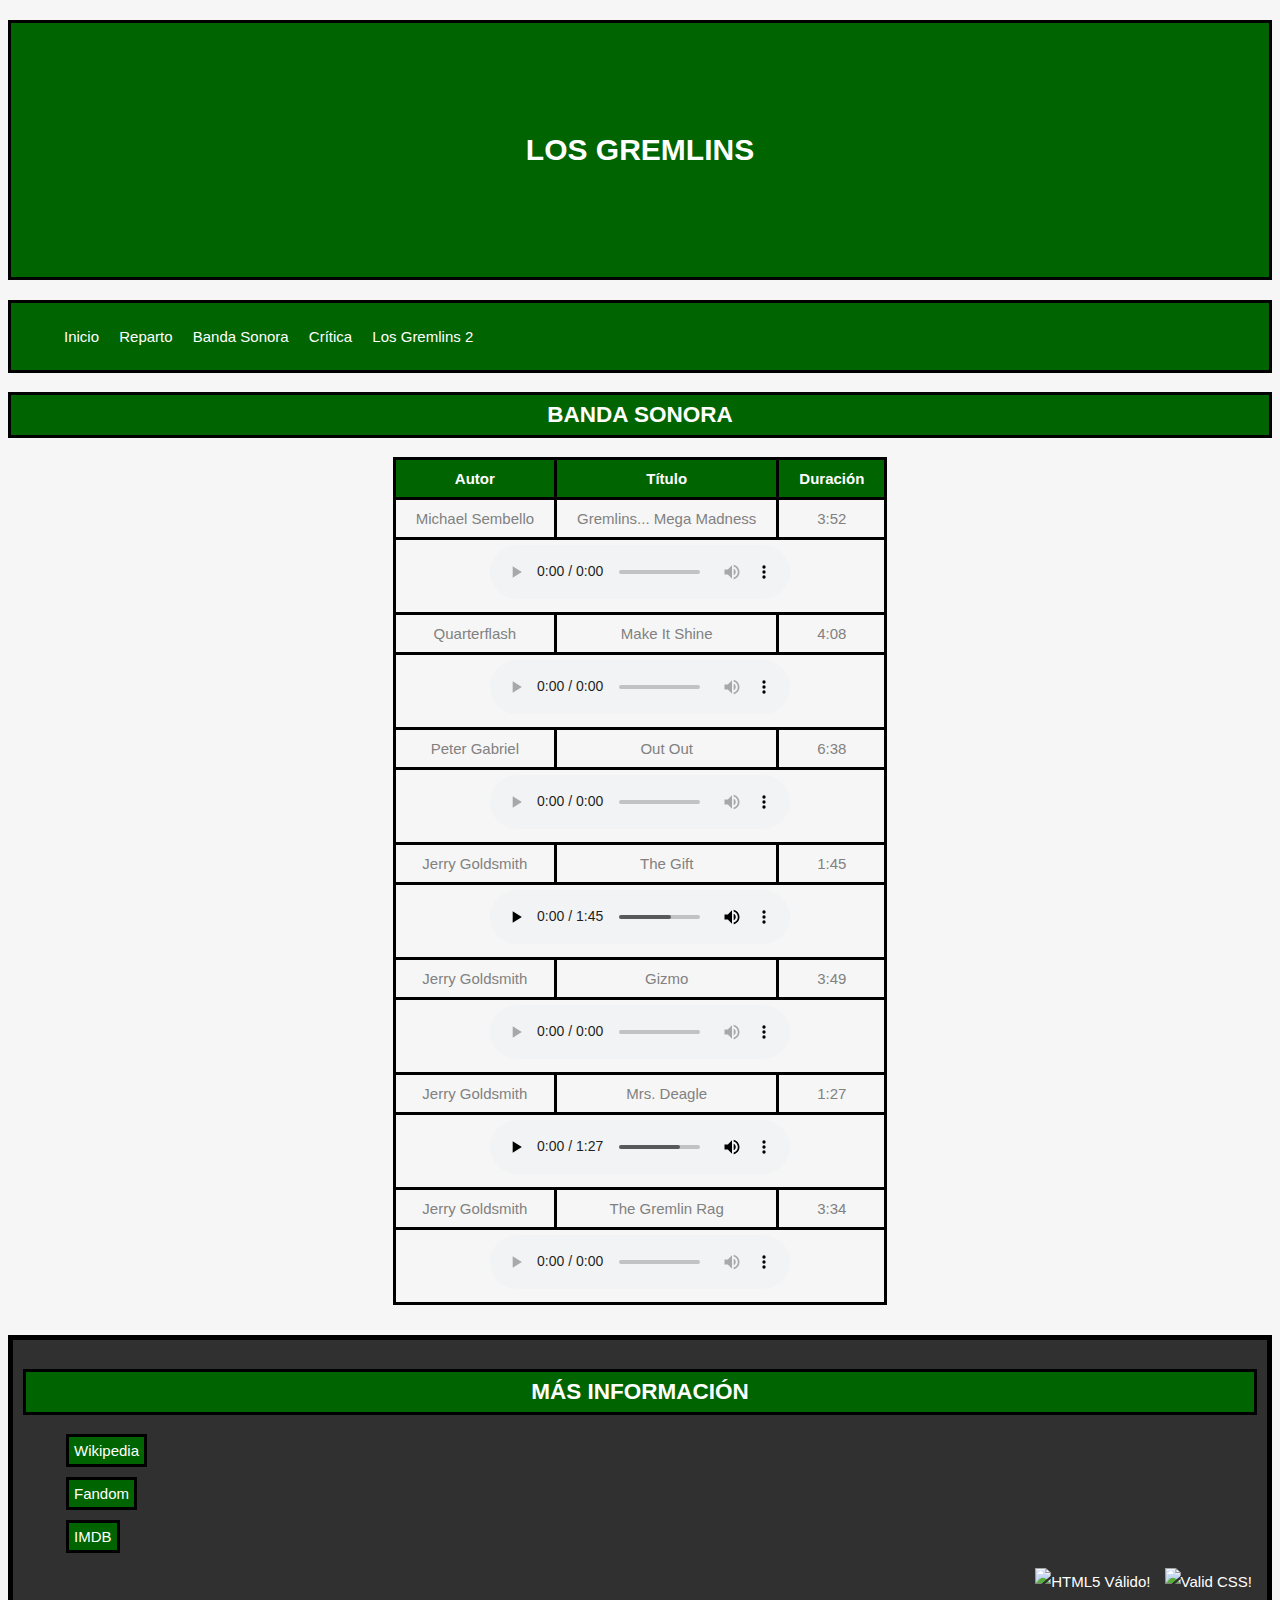
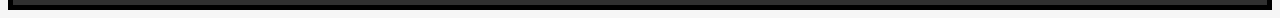
==== html/bandasonora.html @ b116b502 "Add files via upload" ====
<!DOCTYPE HTML>
<html lang="es">

<head>
    <meta charset="UTF-8">
    <title>Los Gremlins</title>
    <link rel="stylesheet" type="text/css" href="../estilo.css" />
    <base href="../index.html">
</head>

<body>

    <section>
        <h1>Los Gremlins</h1>
        <nav>
            <ul>
                <li><a href="index.html">Inicio</a></li>
                <li><a href="html/reparto.html">Reparto</a></li>
                <li><a href="html/bandasonora.html">Banda Sonora</a></li>
                <li><a href="html/critica.html">Crítica</a></li>
                <li><a href="html/gremlins2.html">Los Gremlins 2</a></li>
            </ul>
        </nav>
    </section>
    <section>
        <h2>Banda Sonora</h2>
        <table>
            <tr>
                <th>Autor</th>
                <th>Título</th>
                <th>Duración</th>
            </tr>
            <tr>
                <td>Michael Sembello</td>
                <td>Gremlins... Mega Madness</td>
                <td>3:52</td>
            </tr>
            <tr>
                <td colspan="3">
                    <audio controls title="Gremlins... Mega Madness">
                        <source src="resources/audio/gremlins-mega-madness.mp3" type="audio/mpeg">
                    </audio>
                </td>
            </tr>
            <tr>
                <td>Quarterflash</td>
                <td>Make It Shine</td>
                <td>4:08</td>
            </tr>
            <tr>
                <td colspan="3">
                    <audio controls title="Make It Shine">
                        <source src="resources/audio/make-it-shine.mp3" type="audio/mpeg">
                    </audio>
                </td>
            </tr>
            <tr>
                <td>Peter Gabriel</td>
                <td>Out Out</td>
                <td>6:38</td>
            </tr>
            <tr>
                <td colspan="3">
                    <audio controls title="Out Out">
                        <source src="resources/audio/out-out.mp3" type="audio/mpeg">
                    </audio>
                </td>
            </tr>
            <tr>
                <td>Jerry Goldsmith</td>
                <td>The Gift</td>
                <td>1:45</td>
            </tr>
            <tr>
                <td colspan="3">
                    <audio controls title="The Gift">
                        <source src="resources/audio/the-gift.mp3" type="audio/mpeg">
                    </audio>
                </td>
            </tr>
            <tr>
                <td>Jerry Goldsmith</td>
                <td>Gizmo</td>
                <td>3:49</td>
            </tr>
            <tr>
                <td colspan="3">
                    <audio controls title="Gizmo">
                        <source src="resources/audio/gizmo.mp3" type="audio/mpeg">
                    </audio>
                </td>
            </tr>
            <tr>
                <td>Jerry Goldsmith</td>
                <td>Mrs. Deagle</td>
                <td>1:27</td>
            </tr>
            <tr>
                <td colspan="3">
                    <audio controls title="Mrs. Deagle">
                        <source src="resources/audio/mrs-deagle.mp3" type="audio/mpeg">
                    </audio>
                </td>
            </tr>
            <tr>
                <td>Jerry Goldsmith</td>
                <td>The Gremlin Rag</td>
                <td>3:34</td>
            </tr>
            <tr>
                <td colspan="3">
                    <audio controls title="The Gremlin Rag">
                        <source src="resources/audio/the-gremlin-rag.mp3" type="audio/mpeg">
                    </audio>
                </td>
            </tr>
        </table>
    </section>
    <footer>
            <section>
                <h2>Más información</h2>
                <ul>
                    <li>
                        <a title="Pagina de Gremlins en Wikipedia" href="https://es.wikipedia.org/wiki/Gremlins">
                            Wikipedia</a>
                    </li>
                    <li>
                        <a title="Wiki de Gremlins en Fandom"  href="https://gremlins.fandom.com/wiki/Gremlins_Wiki">
                            Fandom</a>
                    </li>
                    <li>
                        <a title="Pagina web better call saul" href="https://www.imdb.com/title/tt0087363/">
                            IMDB</a>
                    </li>
                </ul>
            </section>
            <a title="Validador html" tabindex="16" href="https://validator.w3.org/check?uri=referer">
                <img src="https://www.w3.org/html/logo/downloads/HTML5_Logo_64.png"
                     alt=" HTML5 Válido!" height="64" width="63" /></a>
            <a title="Validador css" tabindex="17" href=" http://jigsaw.w3.org/css-validator/check/referer ">
                <img src=" http://jigsaw.w3.org/css-validator/images/vcss"
                     alt="Valid CSS!" height="31" width="88" /></a>
        </footer>
</body>

</html>
---- estilo.css ----
/* a=0 b=0 c=1 -> Especificidad = 1 */
body {
    font: 400 15px Tahoma, sans-serif;
    line-height: 1.8;
    color: #818181;
    background-color: #f6f6f6;
}

/* a=0 b=0 c=1 -> Especificidad = 1 */
h1 {
    border: 3px solid black;
    background-color: darkgreen;
    color: #fff;
    text-transform: uppercase;
    padding: 100px 25px;
    text-align: center;
}

/* a=0 b=0 c=1 -> Especificidad = 1 */
h2 {
    border: 3px solid black;
    background-color: darkgreen;
    color: #fff;
    text-transform: uppercase;
    text-align: center;
    font-weight: bold;
}

/* a=0 b=0 c=1 -> Especificidad = 1 */
ul {
    list-style: none;
}

/* a=0 b=0 c=1 -> Especificidad = 1 */
li {
    padding: 3px;
}

/* a=0 b=0 c=1 -> Especificidad = 1 */
table {
    margin-left: auto;
    margin-right: auto;
}

/* a=0 b=0 c=1 -> Especificidad = 1 */
table,
th,
td {
    border: 3px solid black;
    border-collapse: collapse;
    margin-bottom: 30px;
    text-align: center;
}

/* a=0 b=0 c=1 -> Especificidad = 1 */
th,
td {
    padding: 5px;
    padding-left: 20px;
    padding-right: 20px;
}

/* a=0 b=0 c=1 -> Especificidad = 1 */
th {
    background-color: darkgreen;
    color: #fff;
}

/* a=0 b=0 c=3 -> Especificidad = 3 */
nav {
    background-color: darkgreen;
    border: 3px solid black;
    padding: 5px;
}

/* a=0 b=0 c=3 -> Especificidad = 3 */
nav ul li {
    display: inline;
    border: none;
}

/* a=0 b=0 c=1 -> Especificidad = 1 */
img {
    margin-left: auto;
    margin-right: auto;
    display: block;
    max-width: 40%;
    max-height: 400px;
}

/* a=0 b=0 c=1 -> Especificidad = 1 */
video {
    margin-left: auto;
    margin-right: auto;
    display: block;
    max-width: 80%;
    padding: 10%;
}

/* a=0 b=1 c=1 -> Especificidad = 11 */
a:link , a:visited{
    padding: 5px;
    background-color: darkgreen;
    color: #fff;
    text-decoration: none;
}
/* a=0 b=1 c=1 -> Especificidad = 11 */
a:hover{
    border: 2px solid black;
}

/* a=0 b=0 c=3 -> Especificidad = 3 */
footer ul li{
    text-align: left;
    margin-top: 10px;
    margin-bottom: 10px;
}
/* a=0 b=1 c=3 -> Especificidad = 13 */
footer ul li a:link , footer ul li a:visited{
    padding: 5px;
    background-color: darkgreen;
    color: #fff;
    border: 3px solid black;
}
/* a=0 b=1 c=3 -> Especificidad = 13 */
footer ul li a:hover{
    border: 3px solid white;
}
/* a=0 b=1 c=2 -> Especificidad = 12 */
footer a:link, footer a:visited{
    background: none;
    text-align: right;
}
/* a=0 b=1 c=2 -> Especificidad = 12 */
footer a:hover{
    border: none;
}
/* a=0 b=0 c=1 -> Especificidad = 1 */
footer{
    background-color: #303030;
    padding: 10px;
    border: 5px solid black;
    text-align: right;
}

/* a=0 b=1 c=3 -> Especificidad = 13 */
footer a img{
    display: inline;
}
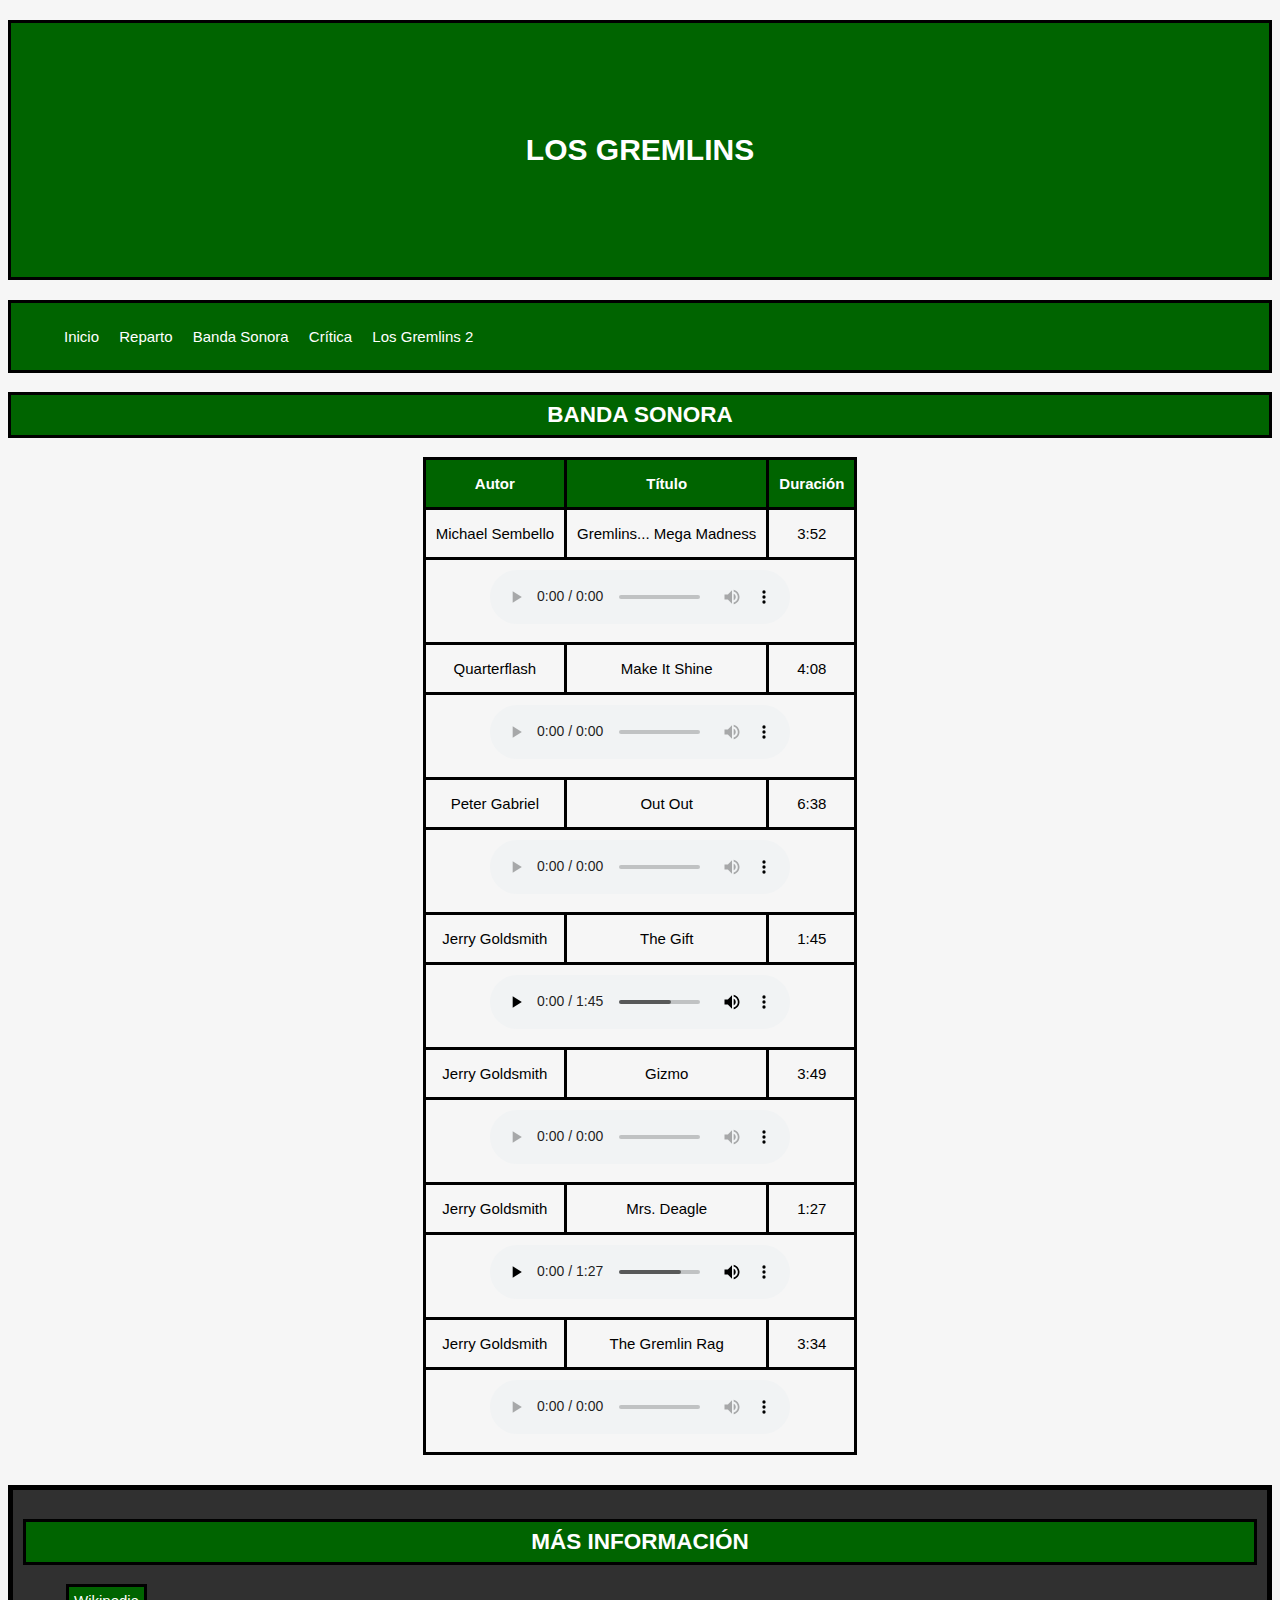
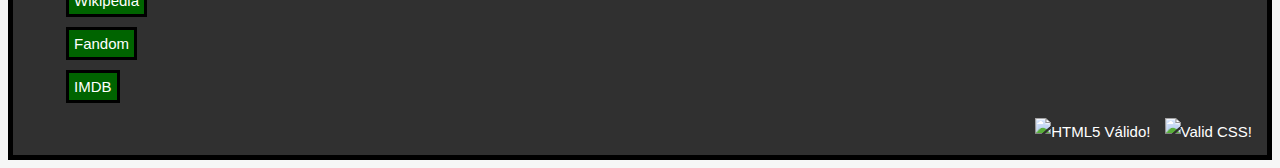
==== commit 5342444d: "Tabindex" ====
--- a/html/bandasonora.html
+++ b/html/bandasonora.html
@@ -14,11 +14,11 @@
         <h1>Los Gremlins</h1>
         <nav>
             <ul>
-                <li><a href="index.html">Inicio</a></li>
-                <li><a href="html/reparto.html">Reparto</a></li>
-                <li><a href="html/bandasonora.html">Banda Sonora</a></li>
-                <li><a href="html/critica.html">Crítica</a></li>
-                <li><a href="html/gremlins2.html">Los Gremlins 2</a></li>
+                <li><a href="index.html" tabindex="1">Inicio</a></li>
+                <li><a href="html/reparto.html" tabindex="2">Reparto</a></li>
+                <li><a href="html/bandasonora.html" tabindex="3">Banda Sonora</a></li>
+                <li><a href="html/critica.html" tabindex="4">Crítica</a></li>
+                <li><a href="html/gremlins2.html" tabindex="5">Los Gremlins 2</a></li>
             </ul>
         </nav>
     </section>
@@ -37,7 +37,7 @@
             </tr>
             <tr>
                 <td colspan="3">
-                    <audio controls title="Gremlins... Mega Madness">
+                    <audio controls title="Gremlins... Mega Madness" tabindex="6">
                         <source src="resources/audio/gremlins-mega-madness.mp3" type="audio/mpeg">
                     </audio>
                 </td>
@@ -49,7 +49,7 @@
             </tr>
             <tr>
                 <td colspan="3">
-                    <audio controls title="Make It Shine">
+                    <audio controls title="Make It Shine" tabindex="7">
                         <source src="resources/audio/make-it-shine.mp3" type="audio/mpeg">
                     </audio>
                 </td>
@@ -61,7 +61,7 @@
             </tr>
             <tr>
                 <td colspan="3">
-                    <audio controls title="Out Out">
+                    <audio controls title="Out Out" tabindex="8">
                         <source src="resources/audio/out-out.mp3" type="audio/mpeg">
                     </audio>
                 </td>
@@ -73,7 +73,7 @@
             </tr>
             <tr>
                 <td colspan="3">
-                    <audio controls title="The Gift">
+                    <audio controls title="The Gift" tabindex="9">
                         <source src="resources/audio/the-gift.mp3" type="audio/mpeg">
                     </audio>
                 </td>
@@ -85,7 +85,7 @@
             </tr>
             <tr>
                 <td colspan="3">
-                    <audio controls title="Gizmo">
+                    <audio controls title="Gizmo" tabindex="10">
                         <source src="resources/audio/gizmo.mp3" type="audio/mpeg">
                     </audio>
                 </td>
@@ -97,7 +97,7 @@
             </tr>
             <tr>
                 <td colspan="3">
-                    <audio controls title="Mrs. Deagle">
+                    <audio controls title="Mrs. Deagle" tabindex="11">
                         <source src="resources/audio/mrs-deagle.mp3" type="audio/mpeg">
                     </audio>
                 </td>
@@ -109,7 +109,7 @@
             </tr>
             <tr>
                 <td colspan="3">
-                    <audio controls title="The Gremlin Rag">
+                    <audio controls title="The Gremlin Rag" tabindex="12">
                         <source src="resources/audio/the-gremlin-rag.mp3" type="audio/mpeg">
                     </audio>
                 </td>
@@ -121,23 +121,23 @@
                 <h2>Más información</h2>
                 <ul>
                     <li>
-                        <a title="Pagina de Gremlins en Wikipedia" href="https://es.wikipedia.org/wiki/Gremlins">
+                        <a title="Pagina de Gremlins en Wikipedia" href="https://es.wikipedia.org/wiki/Gremlins" tabindex="13">
                             Wikipedia</a>
                     </li>
                     <li>
-                        <a title="Wiki de Gremlins en Fandom"  href="https://gremlins.fandom.com/wiki/Gremlins_Wiki">
+                        <a title="Wiki de Gremlins en Fandom"  href="https://gremlins.fandom.com/wiki/Gremlins_Wiki" tabindex="14">
                             Fandom</a>
                     </li>
                     <li>
-                        <a title="Pagina web better call saul" href="https://www.imdb.com/title/tt0087363/">
+                        <a title="Pagina web better call saul" href="https://www.imdb.com/title/tt0087363/" tabindex="15">
                             IMDB</a>
                     </li>
                 </ul>
             </section>
-            <a title="Validador html" tabindex="16" href="https://validator.w3.org/check?uri=referer">
+            <a title="Validador html" tabindex="16" href="https://validator.w3.org/check?uri=referer" tabindex="16">
                 <img src="https://www.w3.org/html/logo/downloads/HTML5_Logo_64.png"
                      alt=" HTML5 Válido!" height="64" width="63" /></a>
-            <a title="Validador css" tabindex="17" href=" http://jigsaw.w3.org/css-validator/check/referer ">
+            <a title="Validador css" tabindex="17" href=" http://jigsaw.w3.org/css-validator/check/referer " tabindex="17">
                 <img src=" http://jigsaw.w3.org/css-validator/images/vcss"
                      alt="Valid CSS!" height="31" width="88" /></a>
         </footer>
--- a/estilo.css
+++ b/estilo.css
@@ -2,7 +2,7 @@
 body {
     font: 400 15px Tahoma, sans-serif;
     line-height: 1.8;
-    color: #818181;
+    color: black;
     background-color: #f6f6f6;
 }
 
@@ -55,9 +55,7 @@
 /* a=0 b=0 c=1 -> Especificidad = 1 */
 th,
 td {
-    padding: 5px;
-    padding-left: 20px;
-    padding-right: 20px;
+    padding: 10px;
 }
 
 /* a=0 b=0 c=1 -> Especificidad = 1 */
@@ -69,6 +67,7 @@
 /* a=0 b=0 c=3 -> Especificidad = 3 */
 nav {
     background-color: darkgreen;
+    color: white;
     border: 3px solid black;
     padding: 5px;
 }
@@ -138,6 +137,7 @@
 /* a=0 b=0 c=1 -> Especificidad = 1 */
 footer{
     background-color: #303030;
+    color: white;
     padding: 10px;
     border: 5px solid black;
     text-align: right;
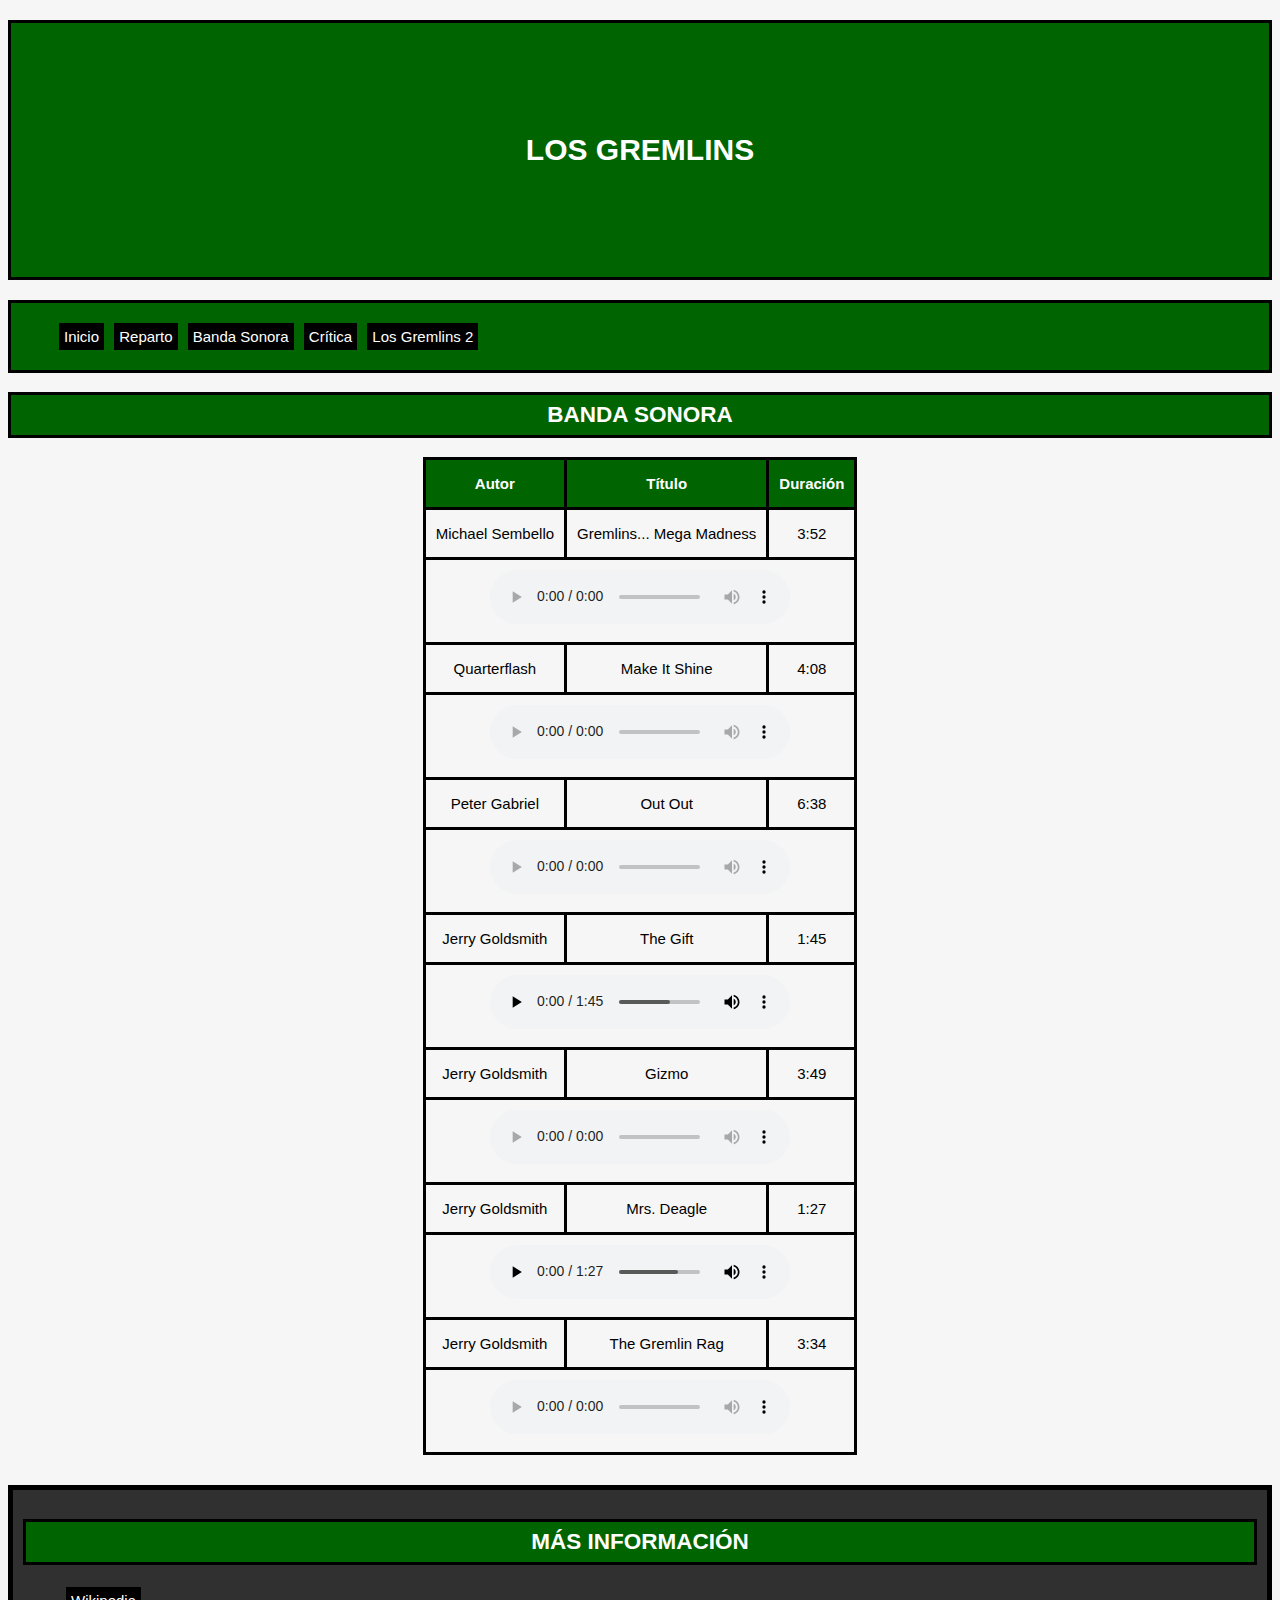
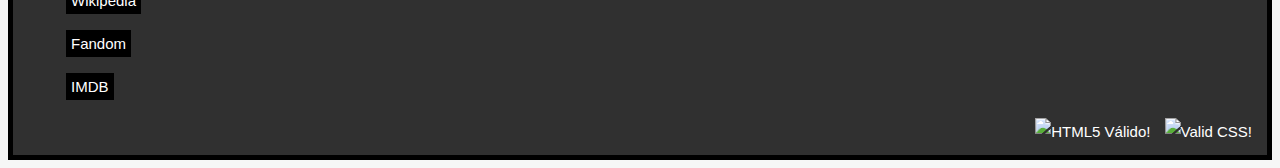
==== commit 60b29413: "Errores" ====
--- a/html/bandasonora.html
+++ b/html/bandasonora.html
@@ -134,10 +134,10 @@
                     </li>
                 </ul>
             </section>
-            <a title="Validador html" tabindex="16" href="https://validator.w3.org/check?uri=referer" tabindex="16">
+            <a title="Validador html" href="https://validator.w3.org/check?uri=referer" tabindex="16">
                 <img src="https://www.w3.org/html/logo/downloads/HTML5_Logo_64.png"
                      alt=" HTML5 Válido!" height="64" width="63" /></a>
-            <a title="Validador css" tabindex="17" href=" http://jigsaw.w3.org/css-validator/check/referer " tabindex="17">
+            <a title="Validador css" href=" http://jigsaw.w3.org/css-validator/check/referer " tabindex="17">
                 <img src=" http://jigsaw.w3.org/css-validator/images/vcss"
                      alt="Valid CSS!" height="31" width="88" /></a>
         </footer>
--- a/estilo.css
+++ b/estilo.css
@@ -99,13 +99,13 @@
 /* a=0 b=1 c=1 -> Especificidad = 11 */
 a:link , a:visited{
     padding: 5px;
-    background-color: darkgreen;
-    color: #fff;
+    background-color: black;
+    color: white;
     text-decoration: none;
 }
 /* a=0 b=1 c=1 -> Especificidad = 11 */
 a:hover{
-    border: 2px solid black;
+    border: 3px solid white;
 }
 
 /* a=0 b=0 c=3 -> Especificidad = 3 */
@@ -117,9 +117,8 @@
 /* a=0 b=1 c=3 -> Especificidad = 13 */
 footer ul li a:link , footer ul li a:visited{
     padding: 5px;
-    background-color: darkgreen;
+    background-color: black;
     color: #fff;
-    border: 3px solid black;
 }
 /* a=0 b=1 c=3 -> Especificidad = 13 */
 footer ul li a:hover{
